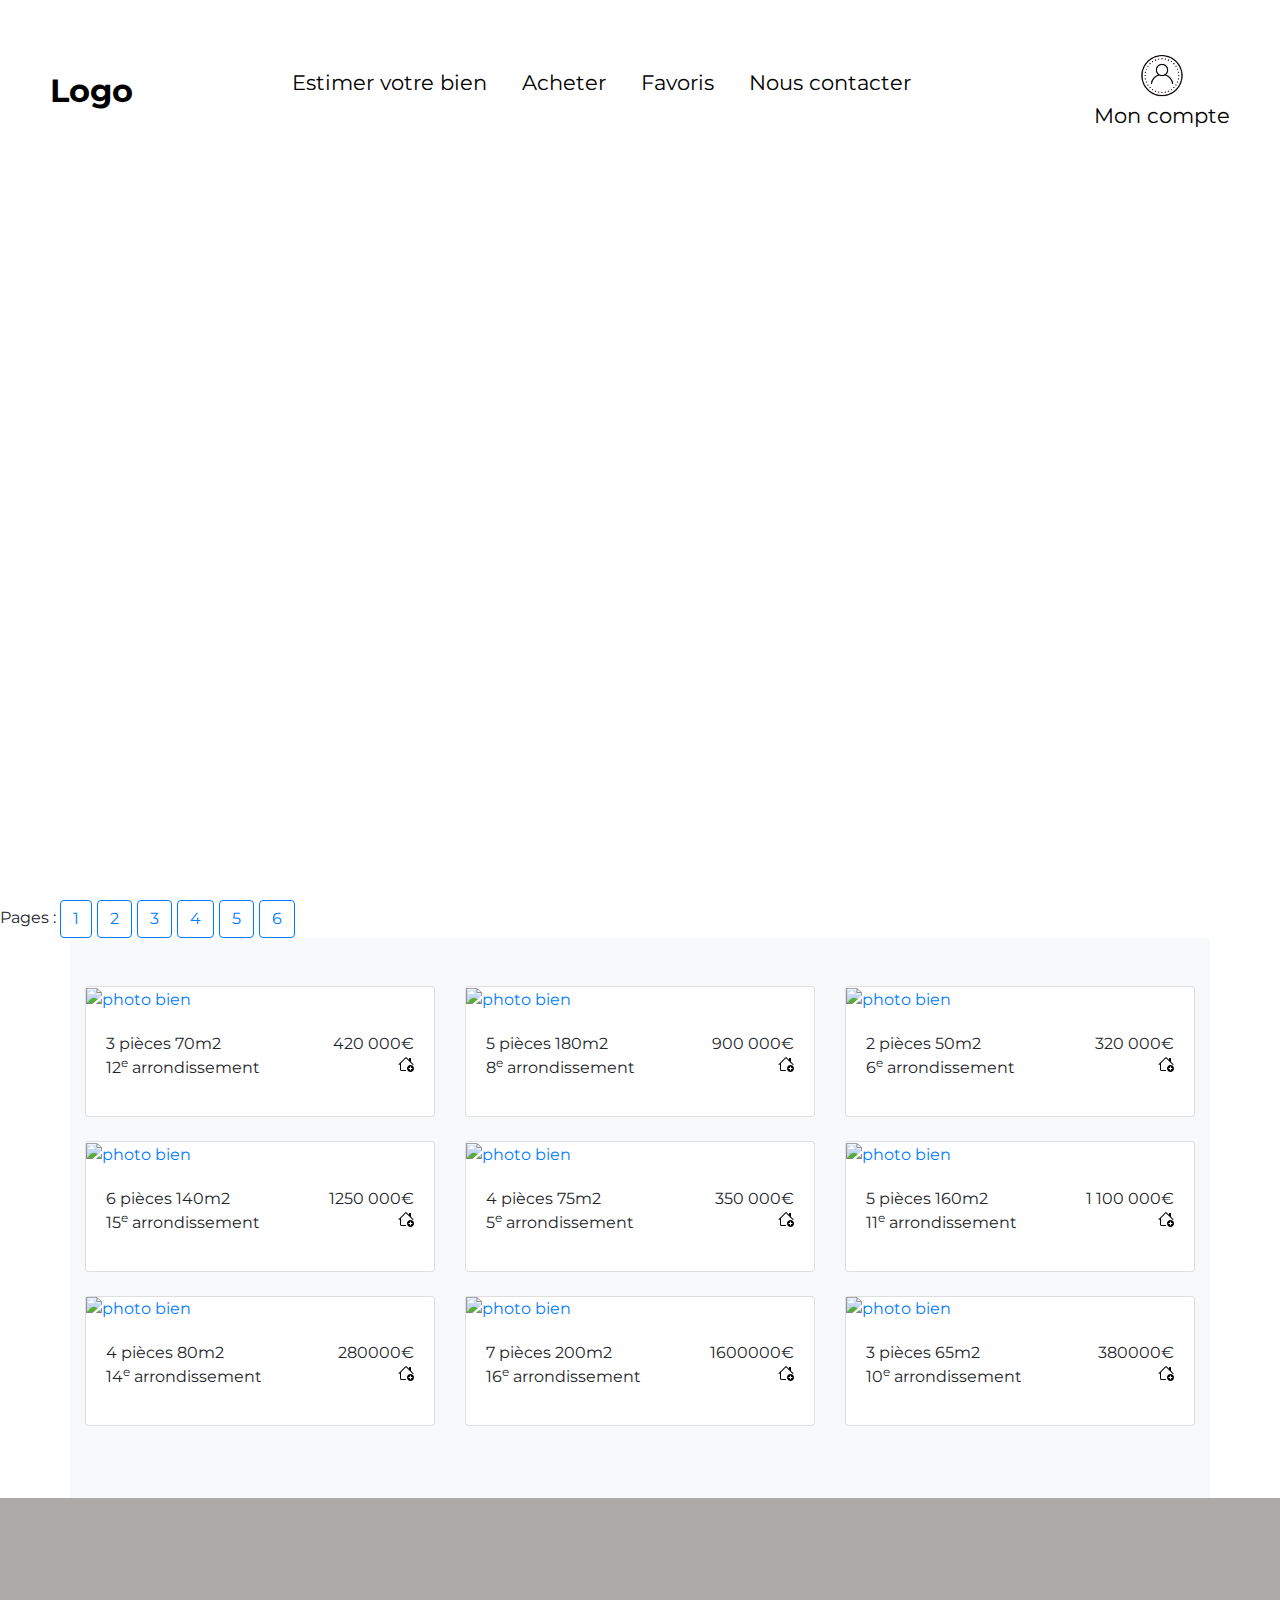
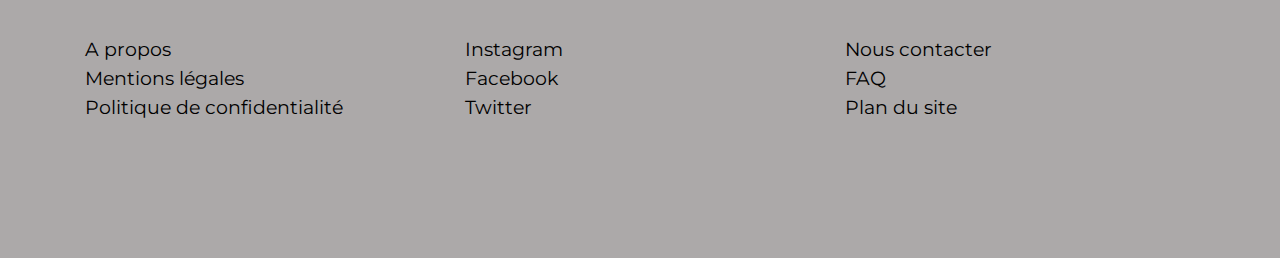
==== html/achat.html @ 3b6557b3 "first commit" ====
<!DOCTYPE html>
<html lang="en">
<head>
    <meta http-equiv="content-type" content="text/html; charset=UTF-8" />
    <title>Ma 1ère page HTML !</title>
    <link rel="stylesheet" href="https://cdn.jsdelivr.net/npm/bootstrap@4.0.0/dist/css/bootstrap.min.css" integrity="sha384-Gn5384xqQ1aoWXA+058RXPxPg6fy4IWvTNh0E263XmFcJlSAwiGgFAW/dAiS6JXm" crossorigin="anonymous">
    <link rel="stylesheet" href="../css/style.css">
    <style>
        .col-md-4>a{
            color:black;
            font-size: 1.1rem;
        }
        .col-md-4>a:hover{
            text-decoration: none;
            color:black;
            font-weight: bold;

        }footer{
            height:40vh;
            background-color: rgb(172, 169, 169);
            display: flex;
            align-items: center;
            justify-content: center;
            font-size: 1.2rem;
        }
        .col-md-4>a{
            color:black;
            font-size: 1.2rem;
        }
        .col-md-4>a:hover{
            text-decoration: none;
            color:black;
            font-weight: bold;
        }
    </style>

</head>
<body onload="loadBuyPage(),loadSocialDoc()">
    
    <nav class="bar_navigation">
        <a href="../index.html" class="logo">Logo</a>
        <div class="nav_liens">
            <ul>
                <li><a href="./calculate.html" class="" >Estimer votre bien</a></li>
                <li><a href="#" class="">Acheter</a></li>
                <li><a href="./prefer.html" class="">Favoris</a></li>
                <li><a href="./contact.html" class="">Nous contacter</a></li>
            </ul>
        </div>
        <a href="./login.html"><div class="compte"><img src="../data/icon_login.png"> Mon compte</div></a>
        <img src="../data/menu2.png" alt="menu de navigation" class = "menu">
    </nav>
    <header><img href="../data/background.jpeg"></header>
    <div id="pageLinks"></div>
    <div class="main" id="container" >
        
    </div>
    <footer>
        <div class="container">
            <div class="row">
                <div class="col-md-4">
                    <a href="#">A propos</a>
                    <br>
                    <a href="#">Mentions légales</a>
                    <br>
                    <a href="#">Politique de confidentialité</a>
                </div>
                <div class="col-md-4">
                    <a href="#" id="instagram">Instagram</a>
                    <br>
                    <a href="#" id="facebook" >Facebook</a>
                    <br>
                    <a href="#" id="twitter">Twitter</a>
                </div>
                <div class="col-md-4">
                    <a href="#">Nous contacter</a>
                    <br>
                    <a href="#">FAQ</a>
                    <br>
                    <a href="#">Plan du site</a>
                </div>
            </div>
        </div>
    
    </footer>
    <script src="../js/sociaux.js"></script>
    <script src="../js/menu.js"></script>
    <script src="../js/scripts.js"></script>
    <script src="../js/achat.js"></script>
</body>
</html>
---- css/style.css ----
@import url('https://fonts.googleapis.com/css2?family=Montserrat:wght@500&display=swap');
*{
    font-family: 'Montserrat', sans-serif;
    margin:0;
    padding:0;
    text-decoration: none;
    list-style: none;
}
a:hover{
    text-decoration: none;
}
body{
    font-family:'Courier New', Courier, monospace;
}
header{
    height:100vh;
    width:100%;
    background-image: url(https://d36vnx92dgl2c5.cloudfront.net/cache/prod/Danielfeau/1/media/efd73dab4444bf4356a92be4a9a1c5d4.jpeg);
    background-size: cover;
}
.bar_navigation{
    position:absolute;
    padding : 50px;
    display : flex;
    justify-content: space-between;
    box-sizing:border-box;
    width:100%;
    align-items: center;
    font-size: 1.3rem;
}
.bar_navigation a {
    color:black;
}
.bar_navigation .logo{
    font-size: 2rem;
    font-weight: bold;
}
.bar_navigation .nav_liens ul{
    display:flex;
}
.bar_navigation .nav_liens ul li{
    margin-right : 25px;
}
.bar_navigation .nav_liens ul li:active a{
    color : black;
    font-weight: 600;
}
.bar_navigation .nav_liens ul li a{
    padding : 6px 5px;
}
.bar_navigation .nav_liens ul li:hover a{
    background-color: black;
    color : white;
    border-radius: 20px;
    
    /*rajouter un padding sur .bar-navigation a */
}
.menu{
    position : absolute;
    top : 50px;
    left : 35px;
    width:40px;
    display : none;
}
.compte{
    display : flex;
    flex-direction: column;
    align-items: center;
}
.compte img{
    width : 50px;
    height : 50px;
}


@media screen and (max-width:900px){
    .nav_liens{
        position: absolute;
        top:0px;
        background-color:  rgba(0,0,0,0.2);
        backdrop-filter: blur(7px);
        width : 49%;
        height:100vh;
        display : flex;
        justify-content: center;
        align-items: center;
        margin-left: -100%;
        transition: all 0.5s ease;
    }
    .nav_liens ul{
        display : flex;
        flex-direction: column;
        align-items: center;
    }
    .bar_navigation{
        padding:0px;
    }
    .menu{
        display:block;
    }
    .nav_liens ul li{
        margin: 25px 0; 
        font-size:1.2em;
    }
    .logo{
        position : absolute;
        top: 52px;
        left:49%;
    }
    .compte{
        position : absolute ;
        top : 20px;
        right : 35px;
    }
}
.mobile-menu{
    margin-left:0;
}
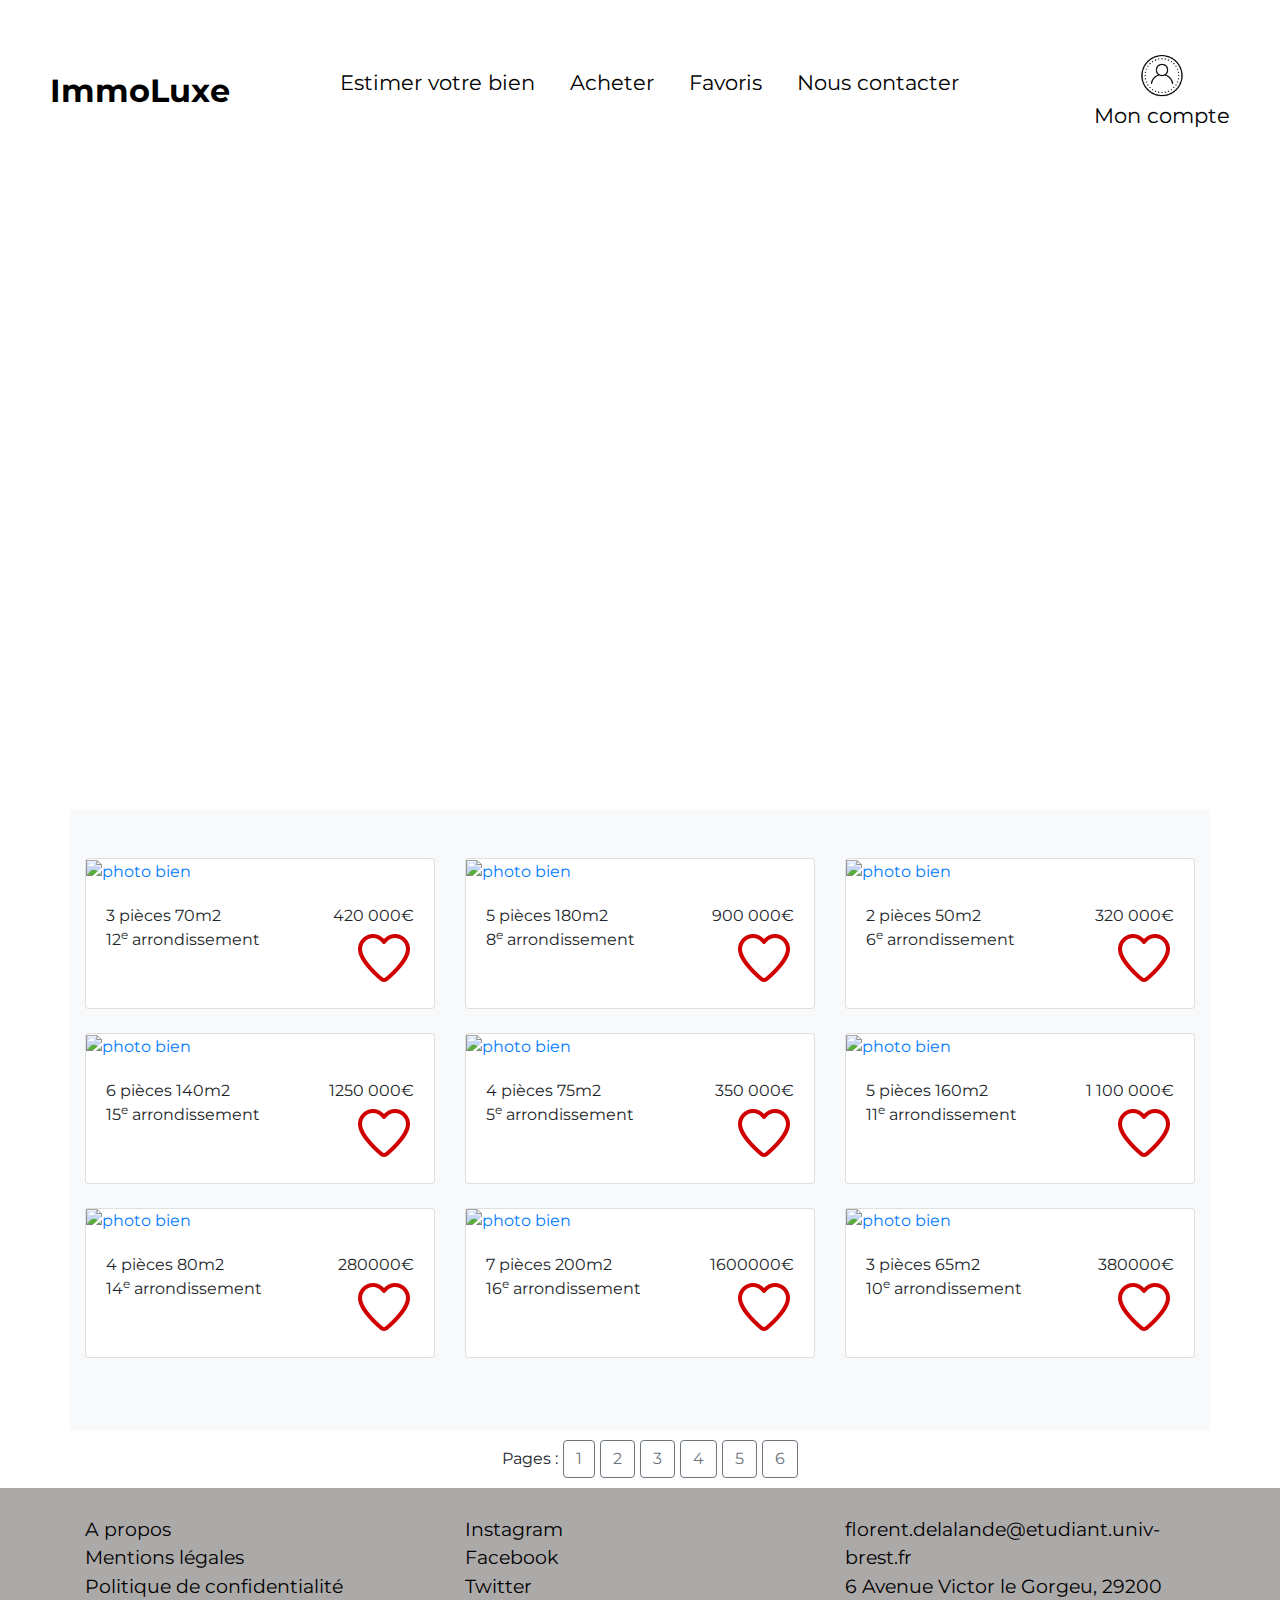
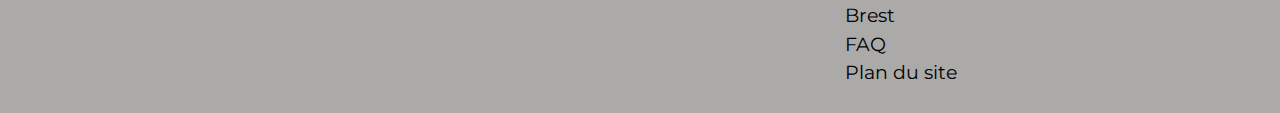
==== commit 1363067e: "Changement retour Chlo" ====
--- a/html/achat.html
+++ b/html/achat.html
@@ -2,7 +2,7 @@
 <html lang="en">
 <head>
     <meta http-equiv="content-type" content="text/html; charset=UTF-8" />
-    <title>Ma 1ère page HTML !</title>
+    <title>ImmoLuxe</title>
     <link rel="stylesheet" href="https://cdn.jsdelivr.net/npm/bootstrap@4.0.0/dist/css/bootstrap.min.css" integrity="sha384-Gn5384xqQ1aoWXA+058RXPxPg6fy4IWvTNh0E263XmFcJlSAwiGgFAW/dAiS6JXm" crossorigin="anonymous">
     <link rel="stylesheet" href="../css/style.css">
     <style>
@@ -16,7 +16,7 @@
             font-weight: bold;
 
         }footer{
-            height:40vh;
+            height:25vh;
             background-color: rgb(172, 169, 169);
             display: flex;
             align-items: center;
@@ -32,13 +32,20 @@
             color:black;
             font-weight: bold;
         }
+        #pageLinks{
+            width: 100%;
+            display: flex;
+            justify-content: center;
+            align-items: center;
+            margin : 10px;
+        }
     </style>
 
 </head>
 <body onload="loadBuyPage(),loadSocialDoc()">
     
     <nav class="bar_navigation">
-        <a href="../index.html" class="logo">Logo</a>
+        <a href="../index.html" class="logo">ImmoLuxe</a>
         <div class="nav_liens">
             <ul>
                 <li><a href="./calculate.html" class="" >Estimer votre bien</a></li>
@@ -51,10 +58,11 @@
         <img src="../data/menu2.png" alt="menu de navigation" class = "menu">
     </nav>
     <header><img href="../data/background.jpeg"></header>
-    <div id="pageLinks"></div>
+    
     <div class="main" id="container" >
         
     </div>
+    <div id="pageLinks"></div>
     <footer>
         <div class="container">
             <div class="row">
@@ -73,7 +81,7 @@
                     <a href="#" id="twitter">Twitter</a>
                 </div>
                 <div class="col-md-4">
-                    <a href="#">Nous contacter</a>
+                    <a href="#">florent.delalande@etudiant.univ-brest.fr <br> 6 Avenue Victor le Gorgeu, 29200 Brest</a>
                     <br>
                     <a href="#">FAQ</a>
                     <br>
--- a/css/style.css
+++ b/css/style.css
@@ -13,7 +13,7 @@
     font-family:'Courier New', Courier, monospace;
 }
 header{
-    height:100vh;
+    height:90vh;
     width:100%;
     background-image: url(https://d36vnx92dgl2c5.cloudfront.net/cache/prod/Danielfeau/1/media/efd73dab4444bf4356a92be4a9a1c5d4.jpeg);
     background-size: cover;
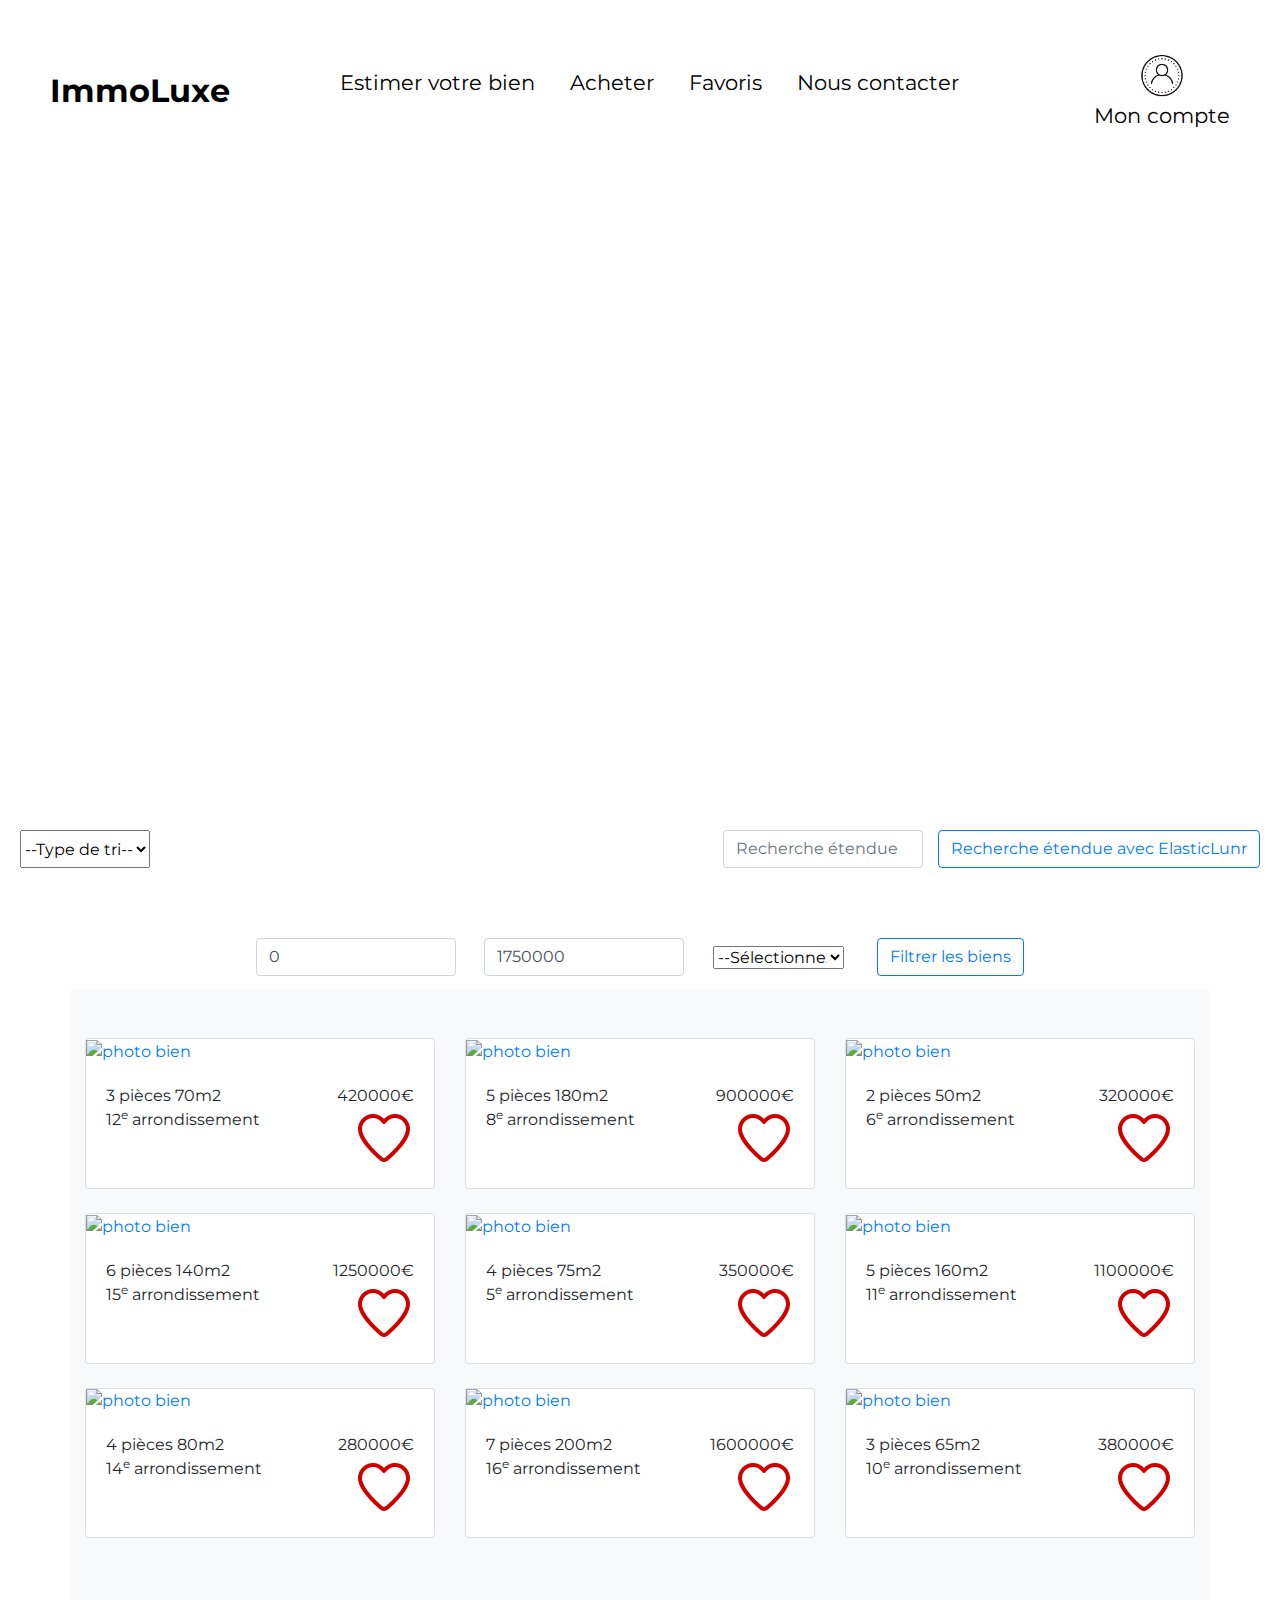
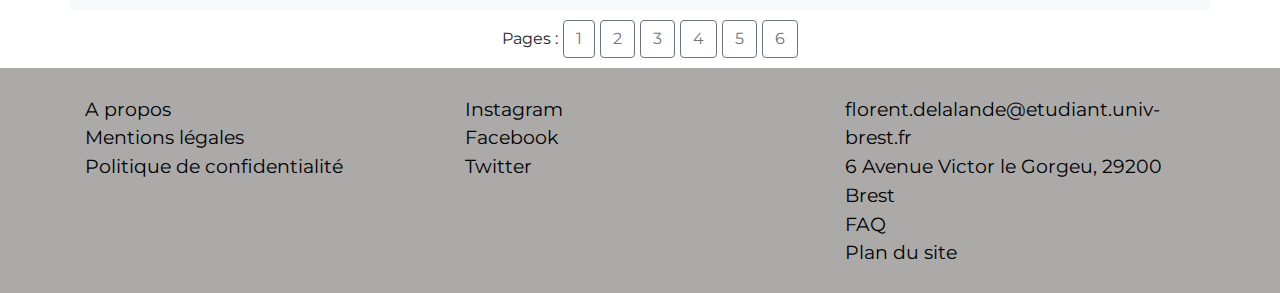
==== commit 8d3eeb73: "Filtre achat.html" ====
--- a/html/achat.html
+++ b/html/achat.html
@@ -39,8 +39,44 @@
             align-items: center;
             margin : 10px;
         }
+        .filter{
+            display : flex;
+            width : 100%;
+            height :20vh;
+            align-items: center;
+            flex-direction: column;
+        }
+        #contain_filter{
+            display : flex;
+            width : 60%;
+            justify-content: space-between;
+            align-items: center;
+            flex-direction: row;
+        }
+        #search_input{
+            display : flex;
+            width : 80%;
+            justify-content: flex-end;
+            align-items: center;
+            flex-direction: row;
+        }
+        input{
+            max-width: 200px;
+        }
+        #mode_tri{
+            width:100%;
+            display: flex;
+            justify-content: flex-start;
+            
+        }
+        #first_line{
+            width:100%;
+            display: flex;
+            justify-content: space-between;
+            padding:20px;
+            margin-bottom: 50px;
+        }
     </style>
-
 </head>
 <body onload="loadBuyPage(),loadSocialDoc()">
     
@@ -59,6 +95,49 @@
     </nav>
     <header><img href="../data/background.jpeg"></header>
     
+    <div class="filter">
+        <div id="first_line">
+            <div id="mode_tri">
+                <select id="tri" class="form-select"> <!--class="form-select" size="3" style="width:20%;"-->
+                    <option value="-1">--Type de tri--</option>
+                    <option value="0">Croissant</option>
+                    <option value="1">Décroissant</option>
+                </select>
+            </div>
+            <div id="search_input">
+                <input class="input_filter form-control" id="search_elasticlunr" placeholder="Recherche étendue" style="margin-right: 15px;">
+                <button type="button" class="btn btn-outline-primary" onclick="searchWithElasticLunr()">Recherche étendue avec ElasticLunr</button>
+            </div>
+        </div>
+        
+        <div id="contain_filter">
+            <input class="input_filter form-control" id="min_price" value="0" placeholder="Prix minimum">
+            <input class="input_filter form-control" id="max_price" value="" placeholder="Prix maximum" >
+            <select name="arrondissement" id="select_arrondissement" class="form-select" style="width:17%;margin-right: 5px;">
+                <!--class="form-select" size="3" style="width:20%;"-->
+                <option value="-1">--Sélectionnez votre arrondissement--</option>
+                <option value="1">1<sup>er</sup> arrondissement</option>
+                <option value="2">2<sup>e</sup> arrondissement</option>
+                <option value="3">3<sup>e</sup> arrondissement</option>
+                <option value="4">4<sup>e</sup> arrondissement</option>
+                <option value="5">5<sup>e</sup> arrondissement</option>
+                <option value="6">6<sup>e</sup> arrondissement</option>
+                <option value="7">7<sup>e</sup> arrondissement</option>
+                <option value="8">8<sup>e</sup> arrondissement</option>
+                <option value="9">9<sup>e</sup> arrondissement</option>
+                <option value="10">10<sup>e</sup> arrondissement</option>
+                <option value="11">11<sup>e</sup> arrondissement</option>
+                <option value="12">12<sup>e</sup> arrondissement</option>
+                <option value="13">13<sup>e</sup> arrondissement</option>
+                <option value="14">14<sup>e</sup> arrondissement</option>
+                <option value="15">15<sup>e</sup> arrondissement</option>
+                <option value="16">16<sup>e</sup> arrondissement</option>
+            </select>
+            <button type="button" class="btn btn-outline-primary" onclick="filterData()">Filtrer les biens</button>
+        </div>
+        
+
+    </div>
     <div class="main" id="container" >
         
     </div>
@@ -95,5 +174,7 @@
     <script src="../js/menu.js"></script>
     <script src="../js/scripts.js"></script>
     <script src="../js/achat.js"></script>
+    <script src="../js/elasticlunr.js"></script>
+    <script src="../js/json.js"></script>
 </body>
 </html>--- a/css/style.css
+++ b/css/style.css
@@ -73,7 +73,7 @@
 }
 
 
-@media screen and (max-width:900px){
+@media all and (max-width:900px){
     .nav_liens{
         position: absolute;
         top:0px;
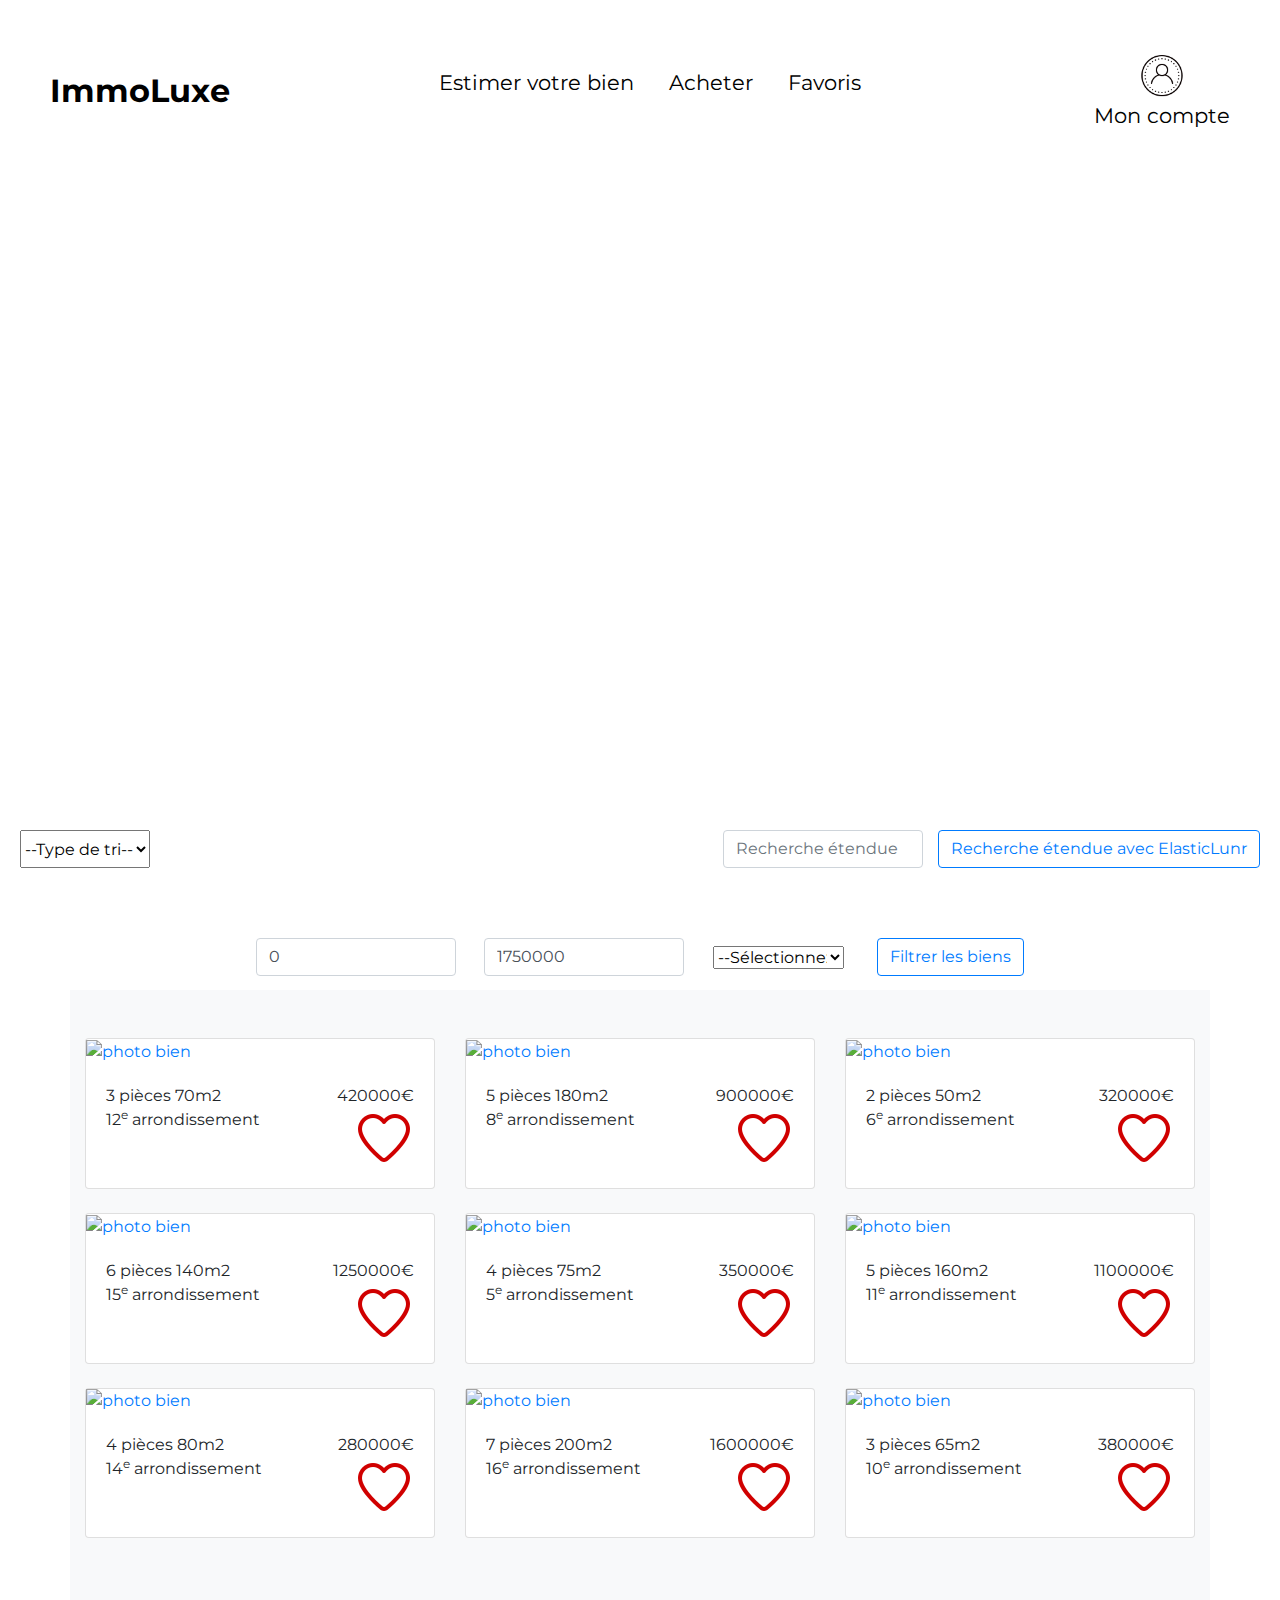
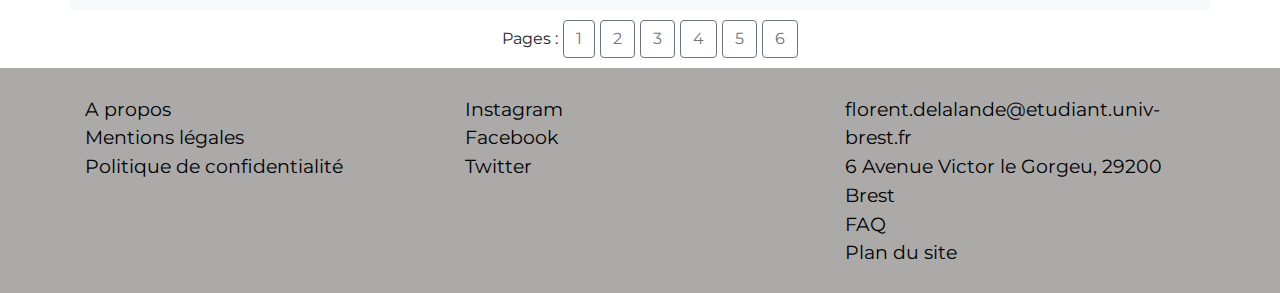
==== commit ed63e6f2: "retrait contact.html" ====
--- a/html/achat.html
+++ b/html/achat.html
@@ -87,7 +87,6 @@
                 <li><a href="./calculate.html" class="" >Estimer votre bien</a></li>
                 <li><a href="#" class="">Acheter</a></li>
                 <li><a href="./prefer.html" class="">Favoris</a></li>
-                <li><a href="./contact.html" class="">Nous contacter</a></li>
             </ul>
         </div>
         <a href="./login.html"><div class="compte"><img src="../data/icon_login.png"> Mon compte</div></a>
@@ -98,7 +97,7 @@
     <div class="filter">
         <div id="first_line">
             <div id="mode_tri">
-                <select id="tri" class="form-select"> <!--class="form-select" size="3" style="width:20%;"-->
+                <select id="tri" class="form-select" > 
                     <option value="-1">--Type de tri--</option>
                     <option value="0">Croissant</option>
                     <option value="1">Décroissant</option>
@@ -114,7 +113,6 @@
             <input class="input_filter form-control" id="min_price" value="0" placeholder="Prix minimum">
             <input class="input_filter form-control" id="max_price" value="" placeholder="Prix maximum" >
             <select name="arrondissement" id="select_arrondissement" class="form-select" style="width:17%;margin-right: 5px;">
-                <!--class="form-select" size="3" style="width:20%;"-->
                 <option value="-1">--Sélectionnez votre arrondissement--</option>
                 <option value="1">1<sup>er</sup> arrondissement</option>
                 <option value="2">2<sup>e</sup> arrondissement</option>
@@ -176,5 +174,6 @@
     <script src="../js/achat.js"></script>
     <script src="../js/elasticlunr.js"></script>
     <script src="../js/json.js"></script>
+    
 </body>
 </html>